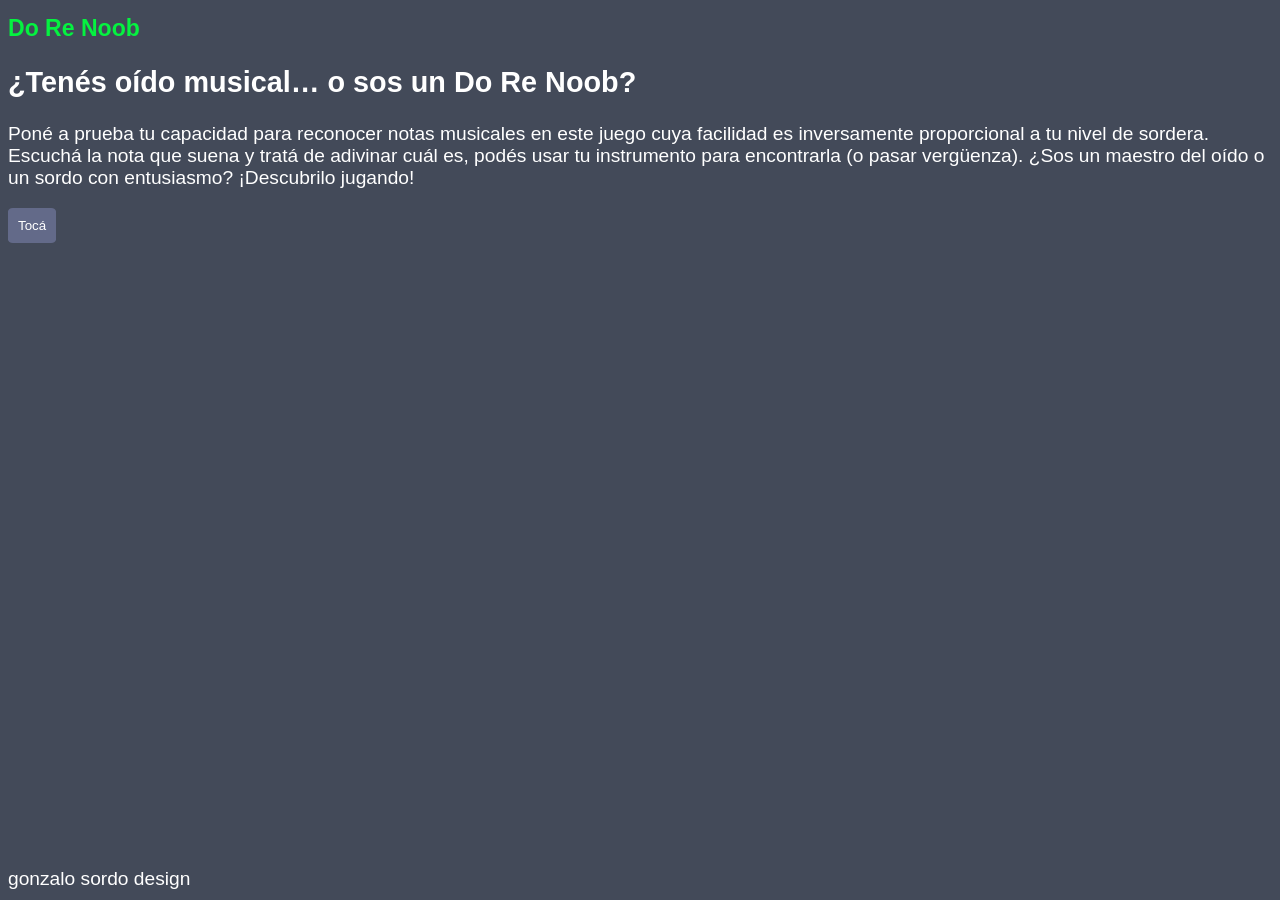
==== index.html @ 91420d02 "agrega footer y explicación f5" ====
<!DOCTYPE html>
<html lang="en">
<head>
    <meta charset="UTF-8">
    <meta name="viewport" content="width=device-width, initial-scale=1.0">
    <title>Document</title>
    <link rel="stylesheet" href="styles.css">
</head>
<body>
    <h1>Do Re Noob</h1>
    <h2>¿Tenés oído musical… o sos un Do Re Noob?</h2>
    <p id="desripcion">Poné a prueba tu capacidad para reconocer notas musicales en este juego cuya facilidad es inversamente proporcional a tu nivel de sordera. Escuchá la nota que suena y tratá de adivinar cuál es, podés usar tu instrumento para encontrarla (o pasar vergüenza). ¿Sos un maestro del oído o un sordo con entusiasmo? ¡Descubrilo jugando!</p>
    <button onclick="reproducirNota()">Tocá</button>
    <div class="oculto">
        <p>¿Qué nota es?</p>
        <table>
            <tbody>
                <tr>
                    <button>A</button>
                </tr>
                <tr>
                    <button>A# / Bb</button>
                </tr>
                <tr>
                    <button>B</button>
                </tr>
                <tr>
                    <button>C</button>
                </tr>
                <tr>
                    <button>C# / Db</button>
                </tr>
                <tr>
                    <button>D</button>
                </tr>
                <tr>
                <button>D# / Eb</button>
            </tr>
            <tr>
                <button>E</button>
            </tr>
            <tr>
                <button>F</button>
            </tr>
            <tr>
                <button>F# / Gb</button>
            </tr>
            <tr>
                <button>G</button>
            </tr>
            <tr>
                <button>G# / Ab</button>
            </tr>
        </tbody>
    </table>
    <p>Este proyecto está en desarrollo, actualmente la botonera no está implementada.</p>
    <h3>
        <b class="verde">F12</b> para ver consola y ver si le pegaste a la nota o estás re sordo.<br>
        <b class="verde">F5</b> para reiniciar.
    </h3>
</div>
<footer>gonzalo sordo design</footer>  
<script src="main.js"></script>
</body>
</html>
---- styles.css ----
body {
    background-color: #434A59;
    font-family: 'Gill Sans', 'Gill Sans MT', Calibri, 'Trebuchet MS', sans-serif;
    color: white;
    font-size: larger;
}
h1, .verde {
    color: #05F240;
    font-size: larger;
    font-weight: bolder;
}
button {
    padding: 10px;
    background-color: #636A89;
    color: white;
    border: none;
    border-radius: 10%;
}
button:hover {
    padding: 10px;
    background-color: #A65371;    
    color: white;
    border: none;
    border-radius: 10%;
}

.oculto{
    display:none;
}

footer {
    padding-bottom: 10px;
    position: absolute;
    bottom: 0;
}
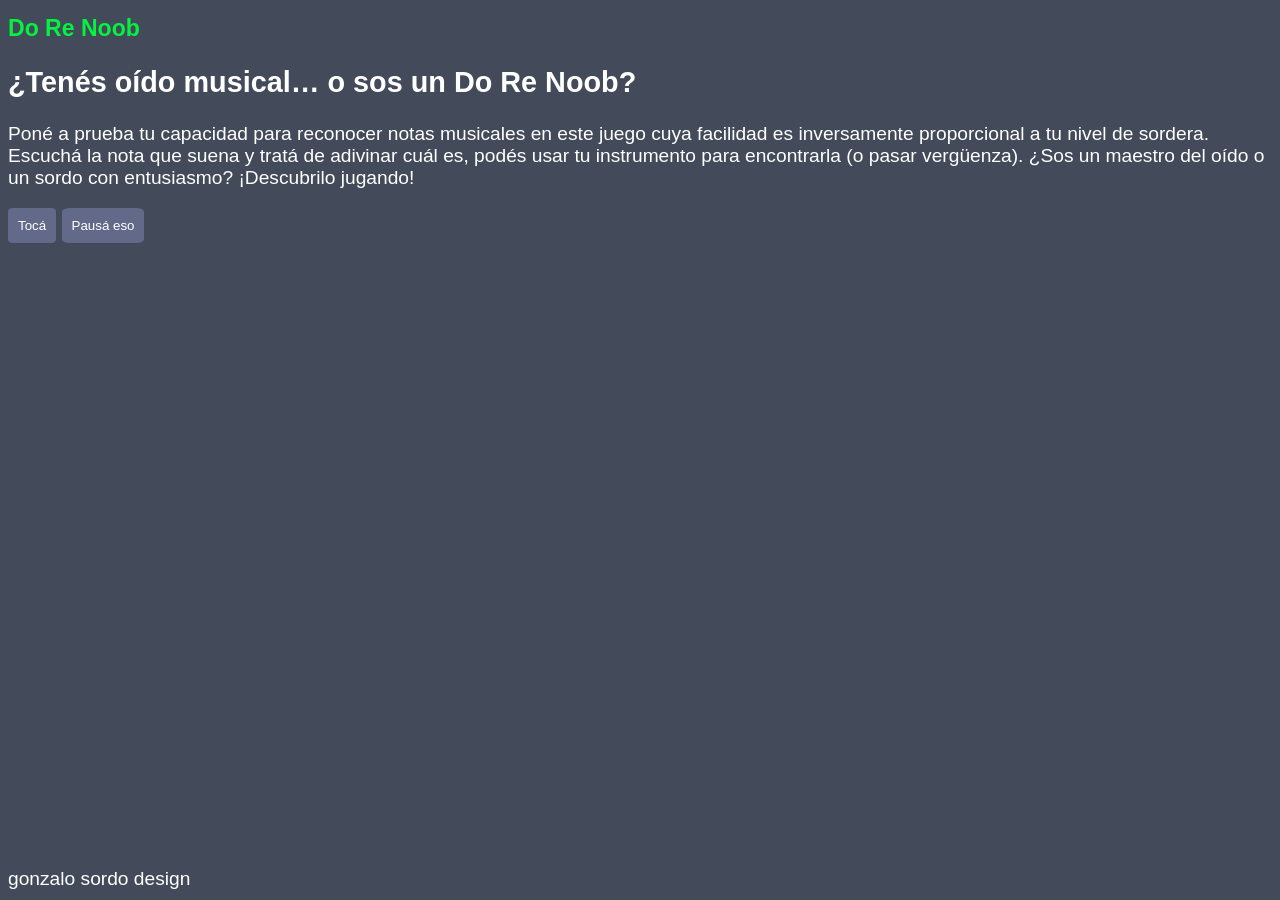
==== commit 81bea766: "Agrega botón de recargar página y borra aviso de F5" ====
--- a/index.html
+++ b/index.html
@@ -11,6 +11,7 @@
     <h2>¿Tenés oído musical… o sos un Do Re Noob?</h2>
     <p id="desripcion">Poné a prueba tu capacidad para reconocer notas musicales en este juego cuya facilidad es inversamente proporcional a tu nivel de sordera. Escuchá la nota que suena y tratá de adivinar cuál es, podés usar tu instrumento para encontrarla (o pasar vergüenza). ¿Sos un maestro del oído o un sordo con entusiasmo? ¡Descubrilo jugando!</p>
     <button onclick="reproducirNota()">Tocá</button>
+    <button onclick="pausarNota()">Pausá eso</button>
     <div class="oculto">
         <p>¿Qué nota es?</p>
         <table>
@@ -56,7 +57,6 @@
     <p>Este proyecto está en desarrollo, actualmente la botonera no está implementada.</p>
     <h3>
         <b class="verde">F12</b> para ver consola y ver si le pegaste a la nota o estás re sordo.<br>
-        <b class="verde">F5</b> para reiniciar.
     </h3>
 </div>
 <footer>gonzalo sordo design</footer>  
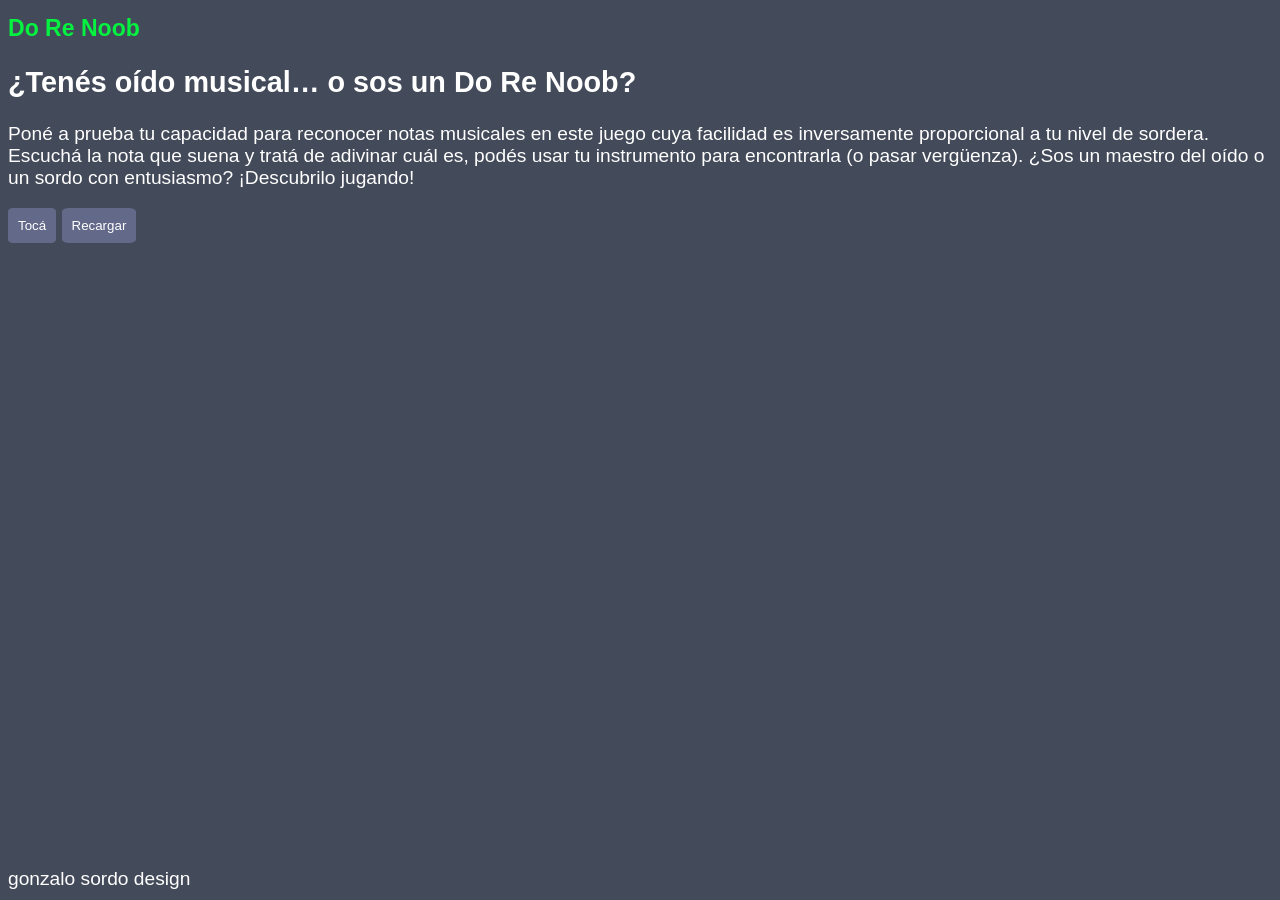
==== commit 82589609: "lleva la cuenta de fallos y aciertos y lo muestra en un window alert" ====
--- a/index.html
+++ b/index.html
@@ -11,53 +11,49 @@
     <h2>¿Tenés oído musical… o sos un Do Re Noob?</h2>
     <p id="desripcion">Poné a prueba tu capacidad para reconocer notas musicales en este juego cuya facilidad es inversamente proporcional a tu nivel de sordera. Escuchá la nota que suena y tratá de adivinar cuál es, podés usar tu instrumento para encontrarla (o pasar vergüenza). ¿Sos un maestro del oído o un sordo con entusiasmo? ¡Descubrilo jugando!</p>
     <button onclick="reproducirNota()">Tocá</button>
-    <button onclick="pausarNota()">Pausá eso</button>
+    <button onclick="pausarNota()">Recargar</button>
     <div class="oculto">
         <p>¿Qué nota es?</p>
         <table>
             <tbody>
                 <tr>
-                    <button>A</button>
+                    <button onclick="elegirNota(0)">A</button>
                 </tr>
                 <tr>
-                    <button>A# / Bb</button>
+                    <button onclick="elegirNota(1)">A# / Bb</button>
                 </tr>
                 <tr>
-                    <button>B</button>
+                    <button onclick="elegirNota(2)">B</button>
                 </tr>
                 <tr>
-                    <button>C</button>
+                    <button onclick="elegirNota(3)">C</button>
                 </tr>
                 <tr>
-                    <button>C# / Db</button>
+                    <button onclick="elegirNota(4)">C# / Db</button>
                 </tr>
                 <tr>
-                    <button>D</button>
+                    <button onclick="elegirNota(5)">D</button>
                 </tr>
                 <tr>
-                <button>D# / Eb</button>
-            </tr>
-            <tr>
-                <button>E</button>
-            </tr>
-            <tr>
-                <button>F</button>
-            </tr>
-            <tr>
-                <button>F# / Gb</button>
-            </tr>
-            <tr>
-                <button>G</button>
-            </tr>
-            <tr>
-                <button>G# / Ab</button>
-            </tr>
-        </tbody>
-    </table>
-    <p>Este proyecto está en desarrollo, actualmente la botonera no está implementada.</p>
-    <h3>
-        <b class="verde">F12</b> para ver consola y ver si le pegaste a la nota o estás re sordo.<br>
-    </h3>
+                    <button onclick="elegirNota(6)">D# / Eb</button>
+                </tr>
+                <tr>
+                    <button onclick="elegirNota(7)">E</button>
+                </tr>
+                <tr>
+                    <button onclick="elegirNota(8)">F</button>
+                </tr>
+                <tr>
+                    <button onclick="elegirNota(9)">F# / Gb</button>
+                </tr>
+                <tr>
+                    <button onclick="elegirNota(10)">G</button>
+                </tr>
+                <tr>
+                    <button onclick="elegirNota(11)">G# / Ab</button>
+                </tr>
+            </tbody>
+        </table>
 </div>
 <footer>gonzalo sordo design</footer>  
 <script src="main.js"></script>
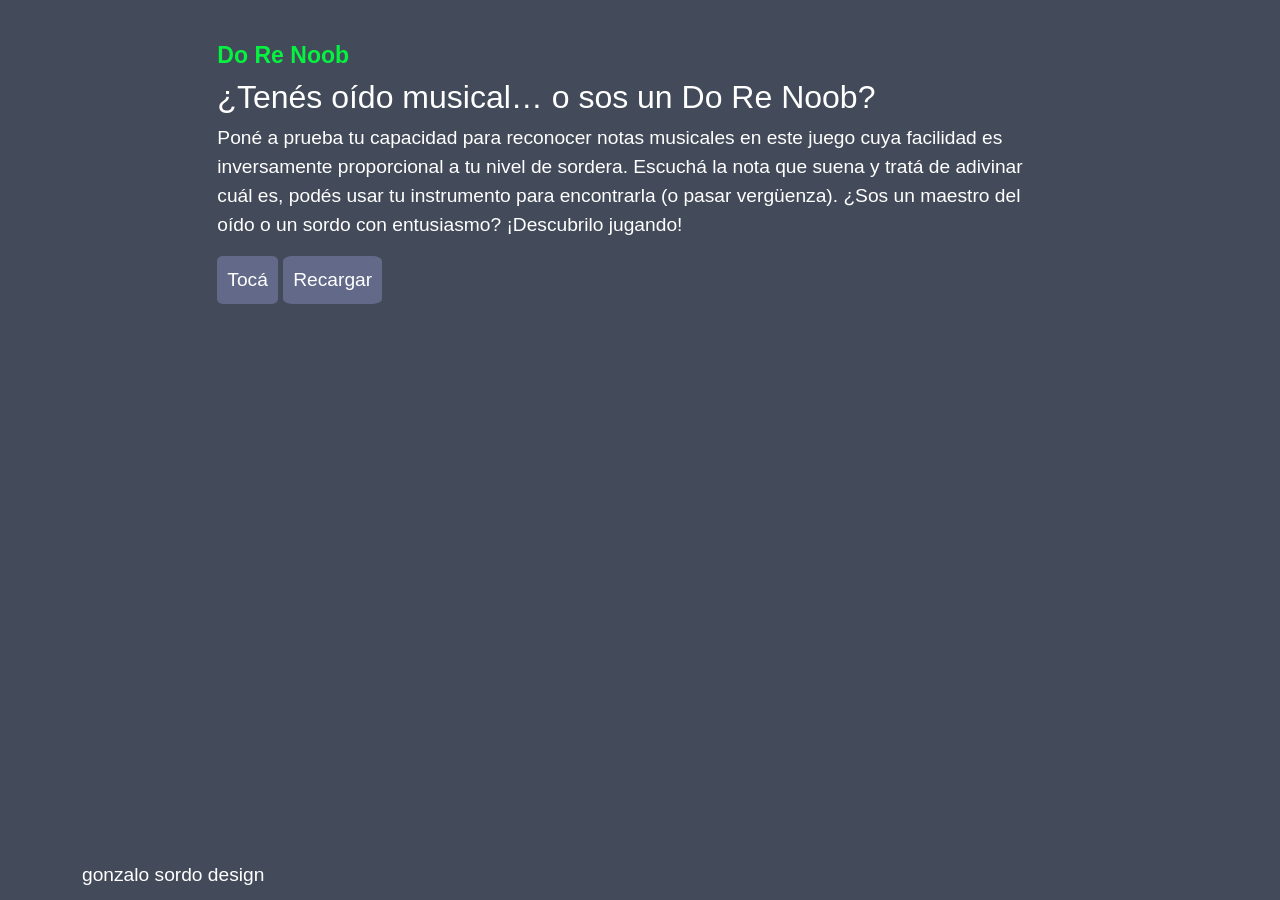
==== commit ff65ee75: "Añae bootstrap" ====
--- a/index.html
+++ b/index.html
@@ -1,61 +1,75 @@
-<!DOCTYPE html>
+<!doctype html>
 <html lang="en">
-<head>
-    <meta charset="UTF-8">
-    <meta name="viewport" content="width=device-width, initial-scale=1.0">
-    <title>Document</title>
-    <link rel="stylesheet" href="styles.css">
-</head>
-<body>
-    <h1>Do Re Noob</h1>
-    <h2>¿Tenés oído musical… o sos un Do Re Noob?</h2>
-    <p id="desripcion">Poné a prueba tu capacidad para reconocer notas musicales en este juego cuya facilidad es inversamente proporcional a tu nivel de sordera. Escuchá la nota que suena y tratá de adivinar cuál es, podés usar tu instrumento para encontrarla (o pasar vergüenza). ¿Sos un maestro del oído o un sordo con entusiasmo? ¡Descubrilo jugando!</p>
-    <button onclick="reproducirNota()">Tocá</button>
-    <button onclick="pausarNota()">Recargar</button>
-    <div class="oculto">
-        <p>¿Qué nota es?</p>
-        <table>
-            <tbody>
-                <tr>
-                    <button onclick="elegirNota(0)">A</button>
-                </tr>
-                <tr>
-                    <button onclick="elegirNota(1)">A# / Bb</button>
-                </tr>
-                <tr>
-                    <button onclick="elegirNota(2)">B</button>
-                </tr>
-                <tr>
-                    <button onclick="elegirNota(3)">C</button>
-                </tr>
-                <tr>
-                    <button onclick="elegirNota(4)">C# / Db</button>
-                </tr>
-                <tr>
-                    <button onclick="elegirNota(5)">D</button>
-                </tr>
-                <tr>
-                    <button onclick="elegirNota(6)">D# / Eb</button>
-                </tr>
-                <tr>
-                    <button onclick="elegirNota(7)">E</button>
-                </tr>
-                <tr>
-                    <button onclick="elegirNota(8)">F</button>
-                </tr>
-                <tr>
-                    <button onclick="elegirNota(9)">F# / Gb</button>
-                </tr>
-                <tr>
-                    <button onclick="elegirNota(10)">G</button>
-                </tr>
-                <tr>
-                    <button onclick="elegirNota(11)">G# / Ab</button>
-                </tr>
-            </tbody>
-        </table>
-</div>
-<footer>gonzalo sordo design</footer>  
-<script src="main.js"></script>
-</body>
+    <head>
+        <meta charset="utf-8">
+        <meta name="viewport" content="width=device-width, initial-scale=1">
+        <link href="https://cdn.jsdelivr.net/npm/bootstrap@5.3.7/dist/css/bootstrap.min.css" rel="stylesheet" integrity="sha384-LN+7fdVzj6u52u30Kp6M/trliBMCMKTyK833zpbD+pXdCLuTusPj697FH4R/5mcr" crossorigin="anonymous">
+        <link rel="stylesheet" href="styles.css">
+        <title>Do Re Noob Inicio</title>
+    </head>
+    <body>
+      <body>
+        <div class="row">
+            <div class="col-2"></div>
+            <div class="col-8">
+                <h1 class="title">Do Re Noob</h1>
+                <h2>¿Tenés oído musical… o sos un Do Re Noob?</h2>
+                <p id="desripcion">Poné a prueba tu capacidad para reconocer notas musicales en este juego cuya facilidad es inversamente proporcional a tu nivel de sordera. Escuchá la nota que suena y tratá de adivinar cuál es, podés usar tu instrumento para encontrarla (o pasar vergüenza). ¿Sos un maestro del oído o un sordo con entusiasmo? ¡Descubrilo jugando!</p>
+                <button onclick="reproducirNota()">Tocá</button>
+                <button onclick="recargar()">Recargar</button>
+                <div class="oculto">
+                <p>¿Qué nota es?</p>
+
+                <table>
+                    <tbody>
+                        <tr class="white">
+                            <button onclick="elegirNota(0)">A</button>
+                        </tr>
+                        <tr>
+                            <button onclick="elegirNota(1)">A# / Bb</button>
+                        </tr>
+                        <tr>
+                            <button onclick="elegirNota(2)">B</button>
+                        </tr>
+                        <tr>
+                            <button onclick="elegirNota(3)">C</button>
+                        </tr>
+                        <tr>
+                            <button onclick="elegirNota(4)">C# / Db</button>
+                        </tr>
+                        <tr>
+                            <button onclick="elegirNota(5)">D</button>
+                        </tr>
+                        <tr>
+                            <button onclick="elegirNota(6)">D# / Eb</button>
+                        </tr>
+                        <tr>
+                            <button onclick="elegirNota(7)">E</button>
+                        </tr>
+                        <tr>
+                            <button onclick="elegirNota(8)">F</button>
+                        </tr>
+                        <tr>
+                            <button onclick="elegirNota(9)">F# / Gb</button>
+                        </tr>
+                        <tr>
+                            <button onclick="elegirNota(10)">G</button>
+                        </tr>
+                        <tr>
+                            <button onclick="elegirNota(11)">G# / Ab</button>
+                        </tr>
+                    </tbody>
+                </table>
+                </div>
+            </div>
+            <div class="col-2"></div>
+        </div>
+        <div class="container">
+            <footer>gonzalo sordo design</footer>
+        </div>
+
+      <script src="main.js"></script>
+      <script src="https://cdn.jsdelivr.net/npm/bootstrap@5.3.7/dist/js/bootstrap.bundle.min.js" integrity="sha384-ndDqU0Gzau9qJ1lfW4pNLlhNTkCfHzAVBReH9diLvGRem5+R9g2FzA8ZGN954O5Q" crossorigin="anonymous"></script>
+      </body>
+  </body>
 </html>
--- a/styles.css
+++ b/styles.css
@@ -9,6 +9,11 @@
     font-size: larger;
     font-weight: bolder;
 }
+
+.title{
+    margin-top: 5%;
+}
+
 button {
     padding: 10px;
     background-color: #636A89;
@@ -28,8 +33,17 @@
     display:none;
 }
 
+.whiteKey{
+    background-color: papayawhip;
+    color: #434A59;
+}
+
+.blackKey {
+    background-color: #102030;
+}
+
 footer {
+    position: absolute;
     padding-bottom: 10px;
-    position: absolute;
     bottom: 0;
 }
